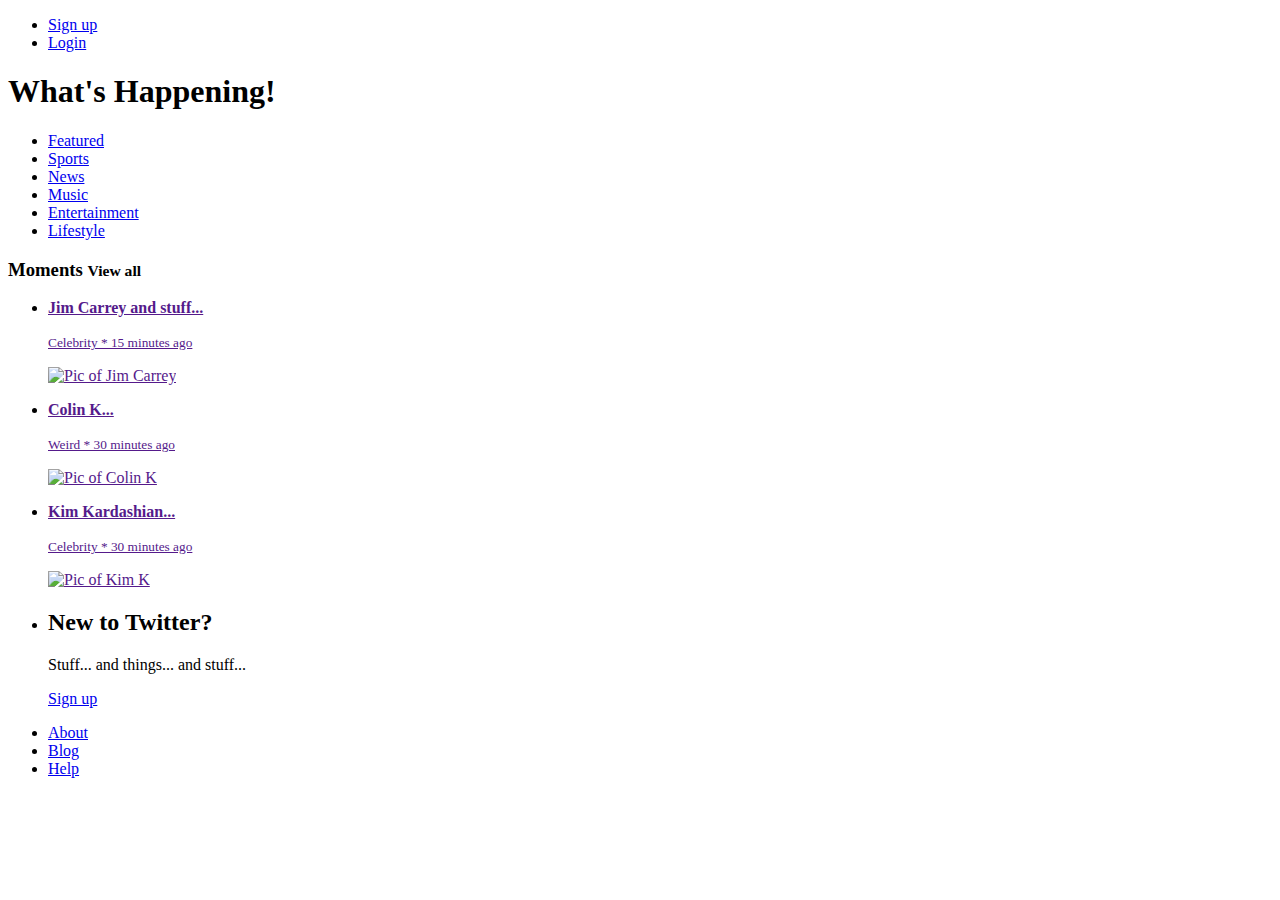
==== public/html/index.html @ 8aa5ba62 "added the footer links" ====
<!DOCTYPE html>
<html lang="en">
<head>
  <title>Twitter... It's what's happening...</title>
</head>
<body>
  <header>
    <ul>
      <li><a href="/signup">Sign up</a></li>
      <li><a href="/login">Login</a></li>
    </ul>
    <!-- End of signup/login -->
    <h1>What's Happening!</h1>
    <!-- End of header title -->
    <ul>
      <li><a href="/">Featured</a></li>
      <li><a href="/">Sports</a></li>
      <li><a href="/">News</a></li>
      <li><a href="/">Music</a></li>
      <li><a href="/">Entertainment</a></li>
      <li><a href="/">Lifestyle</a></li>
    </ul>
  </header>
  <main>
    <h3>Moments <small>View all</small></h3>
    <ul>
      <li>
        <a href="">
          <div>
            <p><strong>Jim Carrey and stuff...</strong></p>
            <p><small>Celebrity * 15 minutes ago</small></p>
            <img src="http://placehold.it/250x250" alt="Pic of Jim Carrey" />
          </div>
        </a>
      </li>
      <li>
        <a href="">
          <div>
            <p><strong>Colin K...</strong></p>
            <p><small>Weird * 30 minutes ago</small></p>
            <img src="http://placehold.it/250x250" alt="Pic of Colin K" />
          </div>
        </a>
      </li>
      <li>
        <a href="">
          <div>
            <p><strong>Kim Kardashian...</strong></p>
            <p><small>Celebrity * 30 minutes ago</small></p>
            <img src="http://placehold.it/250x250" alt="Pic of Kim K" />
          </div>
        </a>
      </li>
      <li>
        <div>
          <h2>New to Twitter?</h2>
          <p>Stuff... and things... and stuff...</p>
          <a href="/signup">Sign up</a>
        </div>
      </li>
    </ul>
  </main>
  <footer>
    <ul>
      <li><a href="/">About</a></li>
      <li><a href="/">Blog</a></li>
      <li><a href="/">Help</a></li>
    </ul>
  </footer>
</body>
</html>
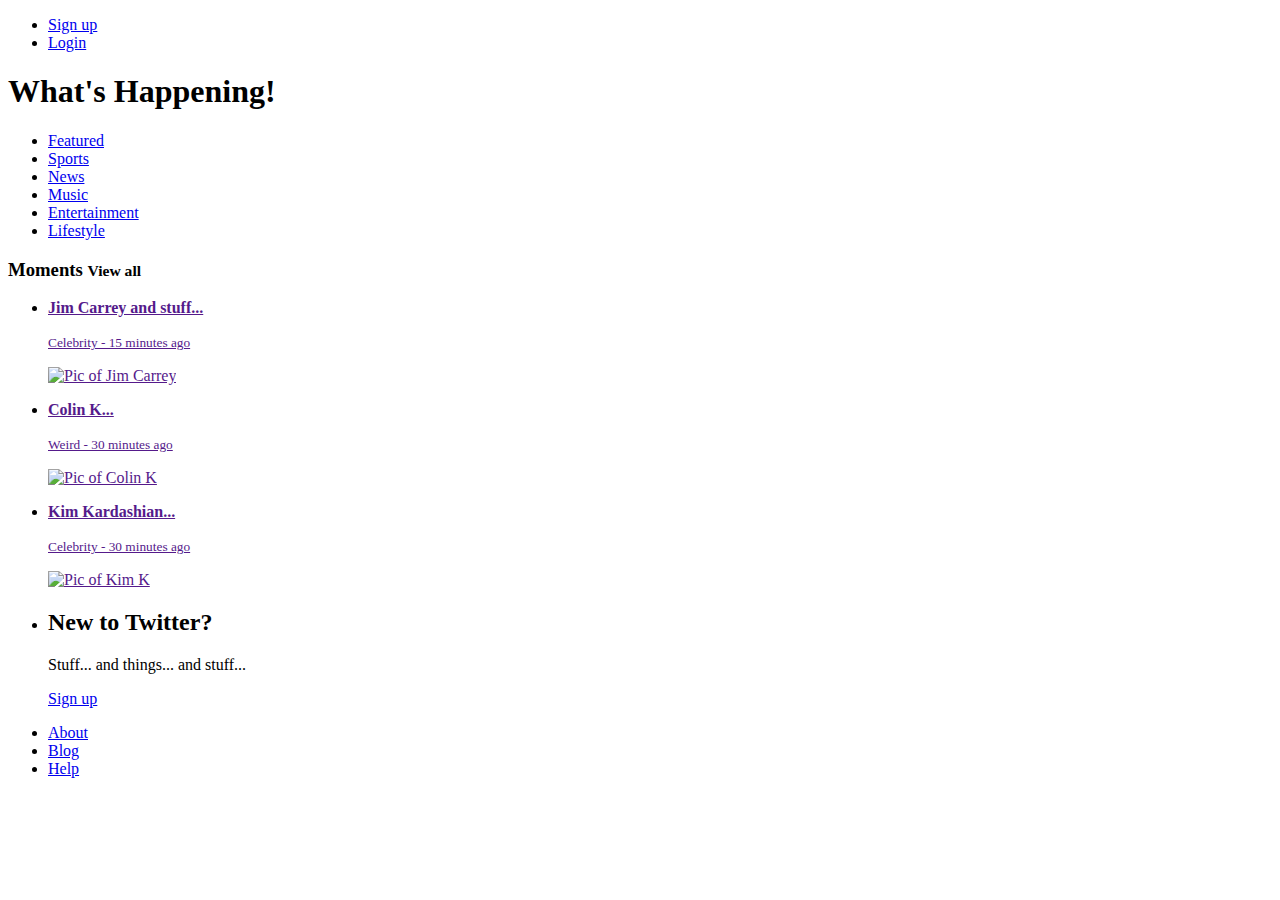
==== commit 2480721f: "filled in the login.html" ====
--- a/public/html/index.html
+++ b/public/html/index.html
@@ -28,7 +28,7 @@
         <a href="">
           <div>
             <p><strong>Jim Carrey and stuff...</strong></p>
-            <p><small>Celebrity * 15 minutes ago</small></p>
+            <p><small>Celebrity - 15 minutes ago</small></p>
             <img src="http://placehold.it/250x250" alt="Pic of Jim Carrey" />
           </div>
         </a>
@@ -37,7 +37,7 @@
         <a href="">
           <div>
             <p><strong>Colin K...</strong></p>
-            <p><small>Weird * 30 minutes ago</small></p>
+            <p><small>Weird - 30 minutes ago</small></p>
             <img src="http://placehold.it/250x250" alt="Pic of Colin K" />
           </div>
         </a>
@@ -46,7 +46,7 @@
         <a href="">
           <div>
             <p><strong>Kim Kardashian...</strong></p>
-            <p><small>Celebrity * 30 minutes ago</small></p>
+            <p><small>Celebrity - 30 minutes ago</small></p>
             <img src="http://placehold.it/250x250" alt="Pic of Kim K" />
           </div>
         </a>
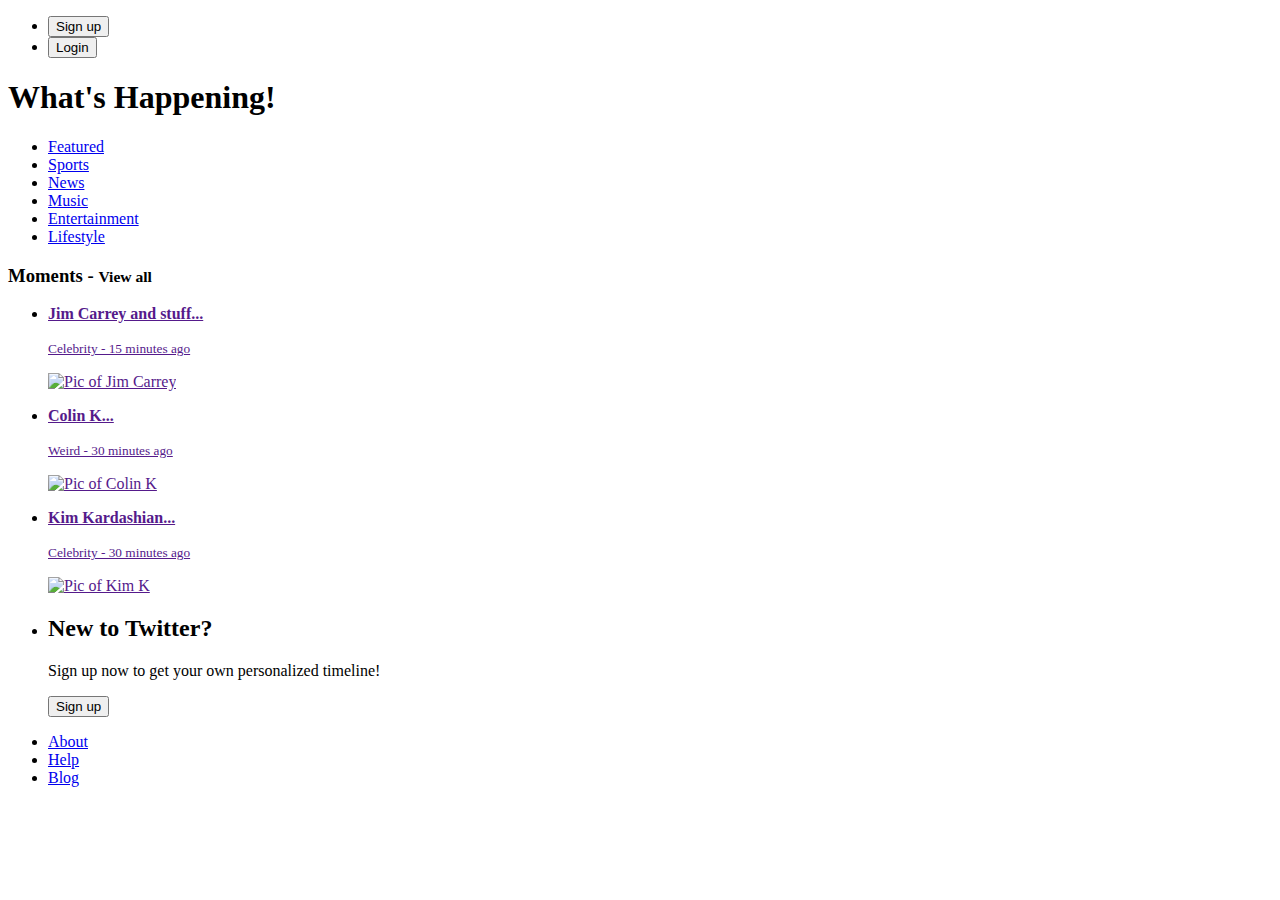
==== commit dfc64786: "tweaked index.html and login.html formatting/buttons" ====
--- a/public/html/index.html
+++ b/public/html/index.html
@@ -1,13 +1,13 @@
 <!DOCTYPE html>
 <html lang="en">
 <head>
-  <title>Twitter... It's what's happening...</title>
+  <title>Twitter. It's what's happening.</title>
 </head>
 <body>
   <header>
     <ul>
-      <li><a href="/signup">Sign up</a></li>
-      <li><a href="/login">Login</a></li>
+      <li><a href="/signup"><button>Sign up</button></a></li>
+      <li><a href="/login"><button>Login</button></a></li>
     </ul>
     <!-- End of signup/login -->
     <h1>What's Happening!</h1>
@@ -22,7 +22,7 @@
     </ul>
   </header>
   <main>
-    <h3>Moments <small>View all</small></h3>
+    <h3>Moments - <small>View all</small></h3>
     <ul>
       <li>
         <a href="">
@@ -54,8 +54,8 @@
       <li>
         <div>
           <h2>New to Twitter?</h2>
-          <p>Stuff... and things... and stuff...</p>
-          <a href="/signup">Sign up</a>
+          <p>Sign up now to get your own personalized timeline!</p>
+          <a href="/signup"><button>Sign up</button></a>
         </div>
       </li>
     </ul>
@@ -63,8 +63,8 @@
   <footer>
     <ul>
       <li><a href="/">About</a></li>
+      <li><a href="/">Help</a></li>
       <li><a href="/">Blog</a></li>
-      <li><a href="/">Help</a></li>
     </ul>
   </footer>
 </body>
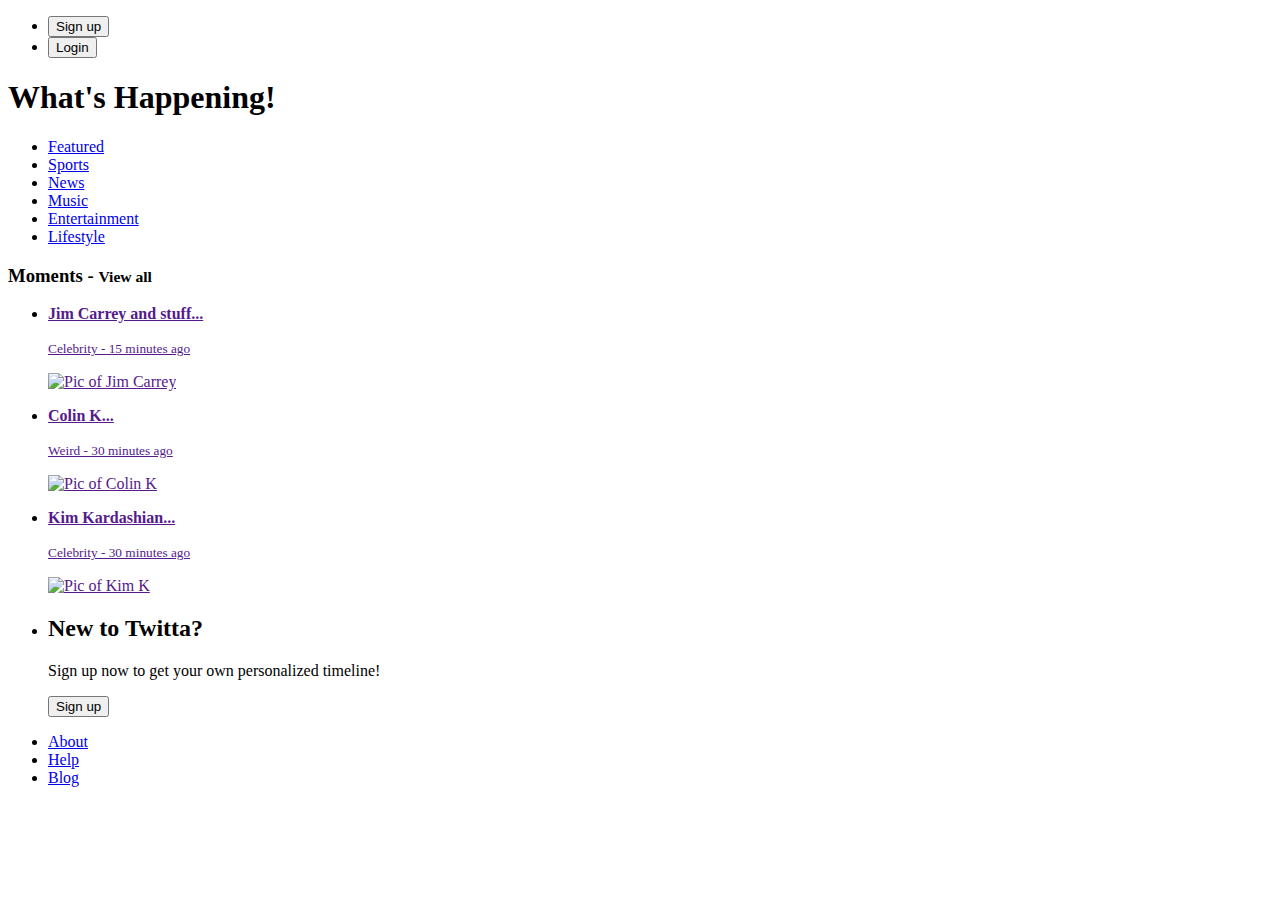
==== commit 9c5a9410: "Changed name to Twitta" ====
--- a/public/html/index.html
+++ b/public/html/index.html
@@ -1,7 +1,7 @@
 <!DOCTYPE html>
 <html lang="en">
 <head>
-  <title>Twitter. It's what's happening.</title>
+  <title>Twitta. It's what's happening.</title>
 </head>
 <body>
   <header>
@@ -53,7 +53,7 @@
       </li>
       <li>
         <div>
-          <h2>New to Twitter?</h2>
+          <h2>New to Twitta?</h2>
           <p>Sign up now to get your own personalized timeline!</p>
           <a href="/signup"><button>Sign up</button></a>
         </div>
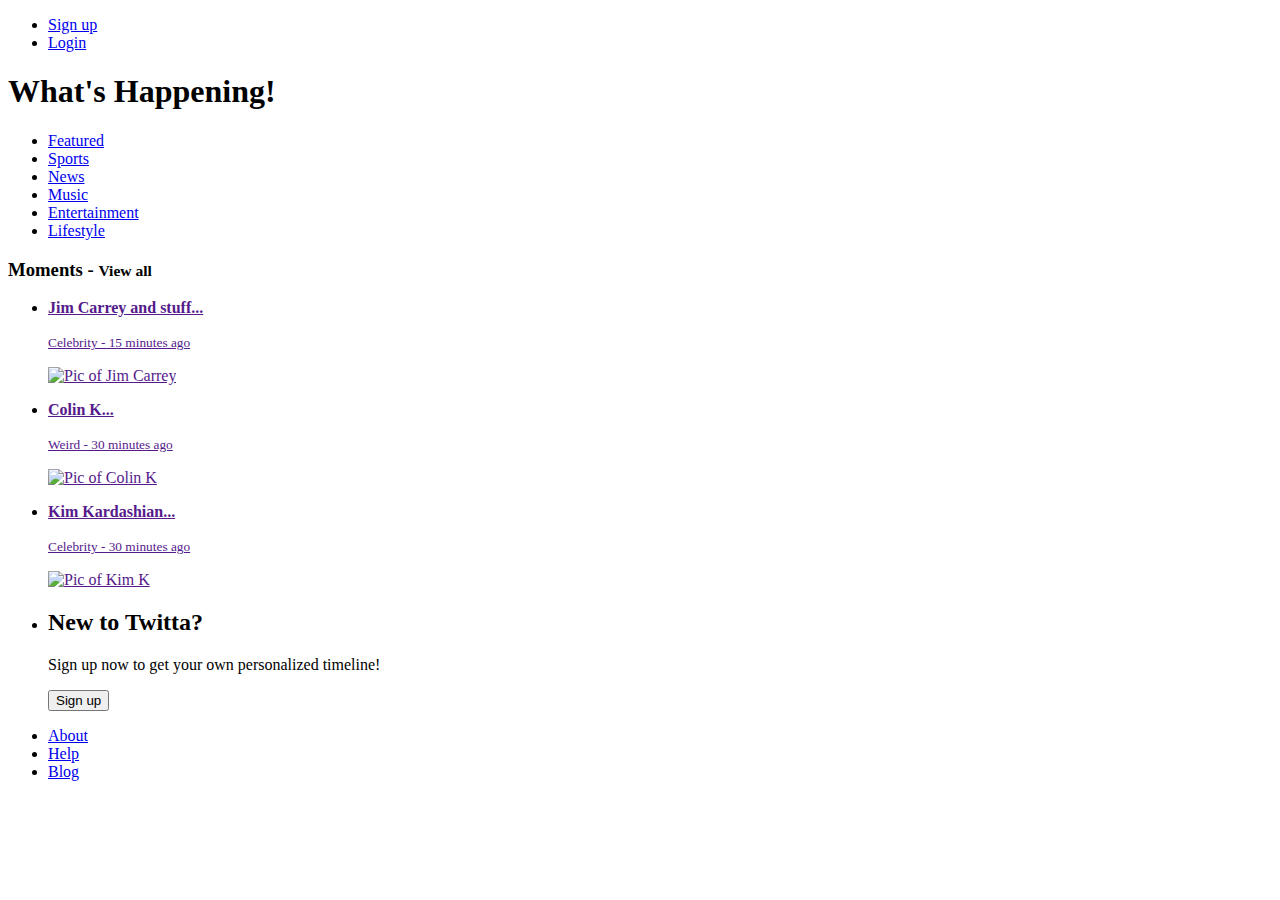
==== commit 9346dd57: "added access button styles" ====
--- a/public/html/index.html
+++ b/public/html/index.html
@@ -2,12 +2,13 @@
 <html lang="en">
 <head>
   <title>Twitta. It's what's happening.</title>
+  <link rel="stylesheet" href="css/main.css">
 </head>
 <body>
-  <header>
-    <ul>
-      <li><a href="/signup"><button>Sign up</button></a></li>
-      <li><a href="/login"><button>Login</button></a></li>
+  <header id="main-header">
+    <ul class="access">
+      <li><a class="btn" href="/signup">Sign up</a></li>
+      <li><a class="btn" href="/login">Login</a></li>
     </ul>
     <!-- End of signup/login -->
     <h1>What's Happening!</h1>
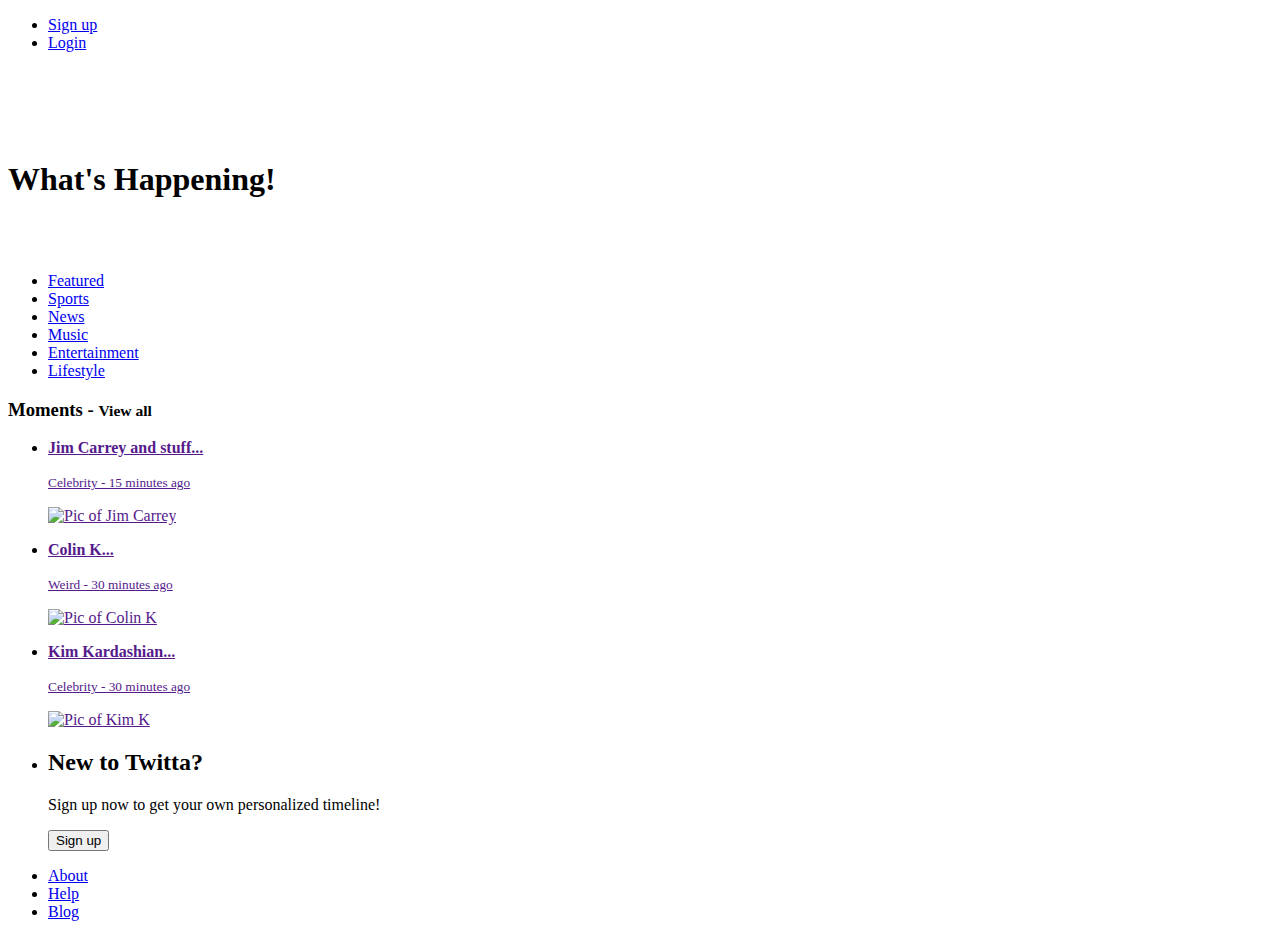
==== commit fda30b67: "started styling the header of the landing page" ====
--- a/public/html/index.html
+++ b/public/html/index.html
@@ -11,15 +11,23 @@
       <li><a class="btn" href="/login">Login</a></li>
     </ul>
     <!-- End of signup/login -->
-    <h1>What's Happening!</h1>
+    <br>
+    <br>
+    <br>
+    <br>
+    <div>
+      <h1>What's Happening!</h1>
+    </div>
     <!-- End of header title -->
-    <ul>
-      <li><a href="/">Featured</a></li>
-      <li><a href="/">Sports</a></li>
-      <li><a href="/">News</a></li>
-      <li><a href="/">Music</a></li>
-      <li><a href="/">Entertainment</a></li>
-      <li><a href="/">Lifestyle</a></li>
+    <br>
+    <br>
+    <ul id="nav">
+      <li><a class="btn" href="/">Featured</a></li>
+      <li><a class="btn" href="/">Sports</a></li>
+      <li><a class="btn" href="/">News</a></li>
+      <li><a class="btn" href="/">Music</a></li>
+      <li><a class="btn" href="/">Entertainment</a></li>
+      <li><a class="btn" href="/">Lifestyle</a></li>
     </ul>
   </header>
   <main>
